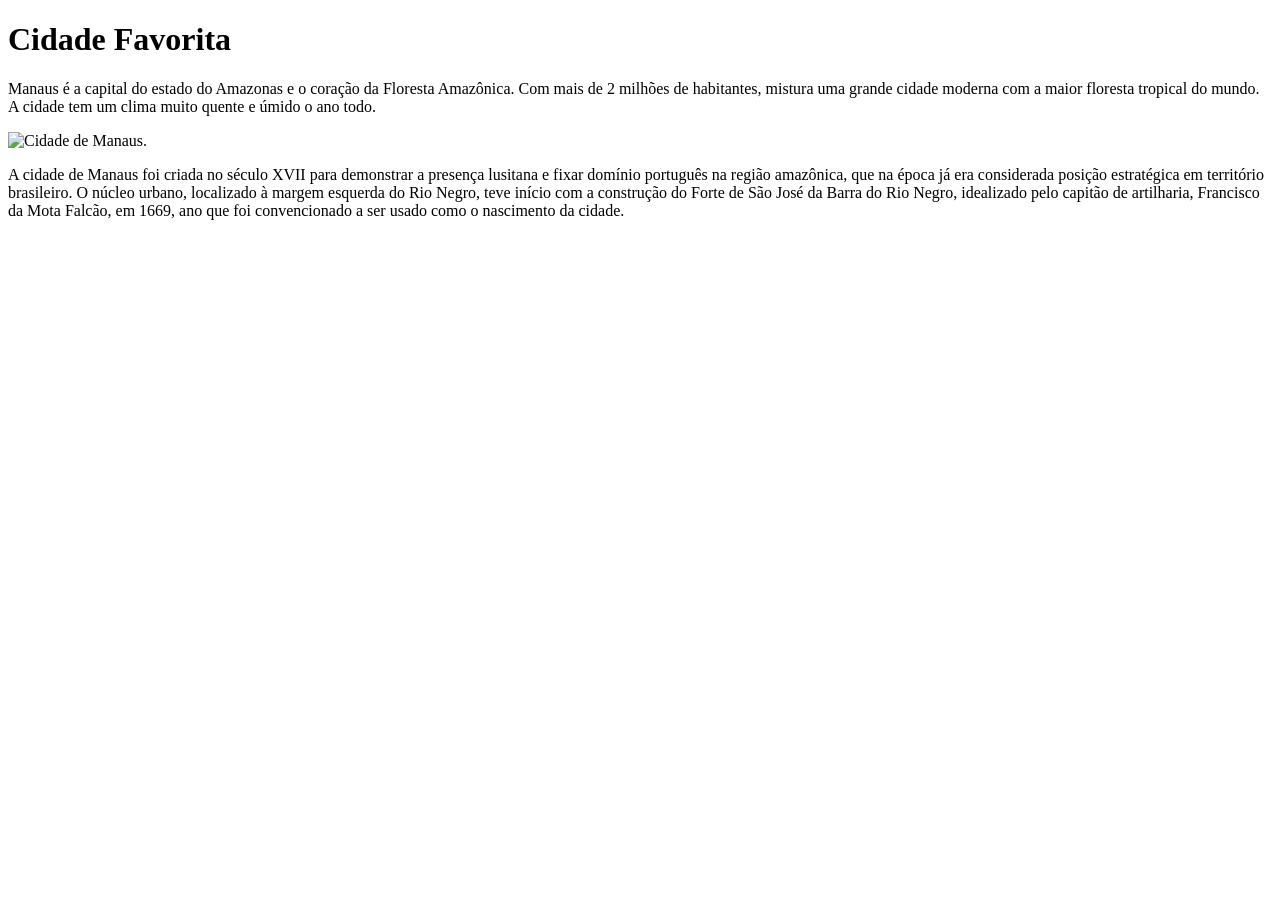
==== semana01/cidade-favorita.html @ 3cd3ffac "arquivohtml" ====
<!DOCTYPE html>
<html lang="pt-BR">

<head>
    <meta charset="UTF-8">
    <meta name="viewport" content="width=device-width, initial-scale=1.0">
    <title>WDD130 - Fundamentos da Web</title>
</head>

<body>
    <h1>Cidade Favorita</h1>
    <p>Manaus é a capital do estado do Amazonas e o coração da Floresta Amazônica. Com mais de
        2 milhões de habitantes, mistura uma grande cidade moderna com a maior floresta tropical do
        mundo. A cidade tem um clima muito quente e úmido o ano todo.
    </p>
    <img src="imagens/manaus.jpg" width="200" alt="Cidade de Manaus.">
    <p>A cidade de Manaus foi criada no século XVII para demonstrar a presença lusitana e fixar
        domínio
        português na região amazônica, que na época já era considerada posição estratégica em
        território brasileiro. O núcleo urbano, localizado à margem esquerda do Rio Negro, teve
        início com a construção do Forte de São José da Barra do Rio Negro, idealizado pelo capitão
        de artilharia, Francisco da Mota Falcão, em 1669, ano que foi convencionado a ser usado como
        o nascimento da cidade.
    </p>
</body>

</html>
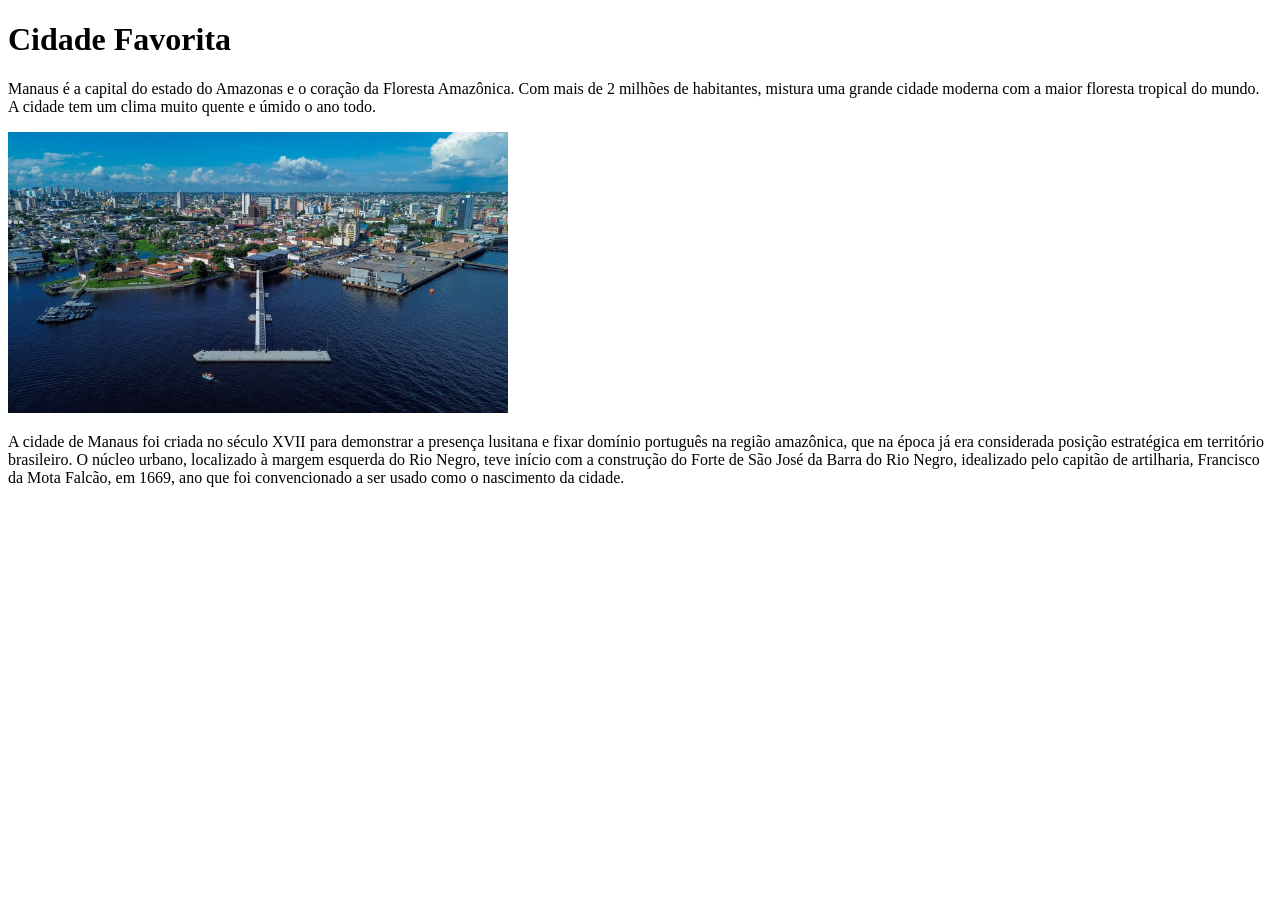
==== commit 288eca98: "atualização arquivo html" ====
--- a/semana01/cidade-favorita.html
+++ b/semana01/cidade-favorita.html
@@ -13,10 +13,9 @@
         2 milhões de habitantes, mistura uma grande cidade moderna com a maior floresta tropical do
         mundo. A cidade tem um clima muito quente e úmido o ano todo.
     </p>
-    <img src="imagens/manaus.jpg" width="200" alt="Cidade de Manaus.">
+    <img src="imagens/manaus.jpeg" width="500" alt="Cidade de Manaus">
     <p>A cidade de Manaus foi criada no século XVII para demonstrar a presença lusitana e fixar
-        domínio
-        português na região amazônica, que na época já era considerada posição estratégica em
+        domínio português na região amazônica, que na época já era considerada posição estratégica em
         território brasileiro. O núcleo urbano, localizado à margem esquerda do Rio Negro, teve
         início com a construção do Forte de São José da Barra do Rio Negro, idealizado pelo capitão
         de artilharia, Francisco da Mota Falcão, em 1669, ano que foi convencionado a ser usado como
